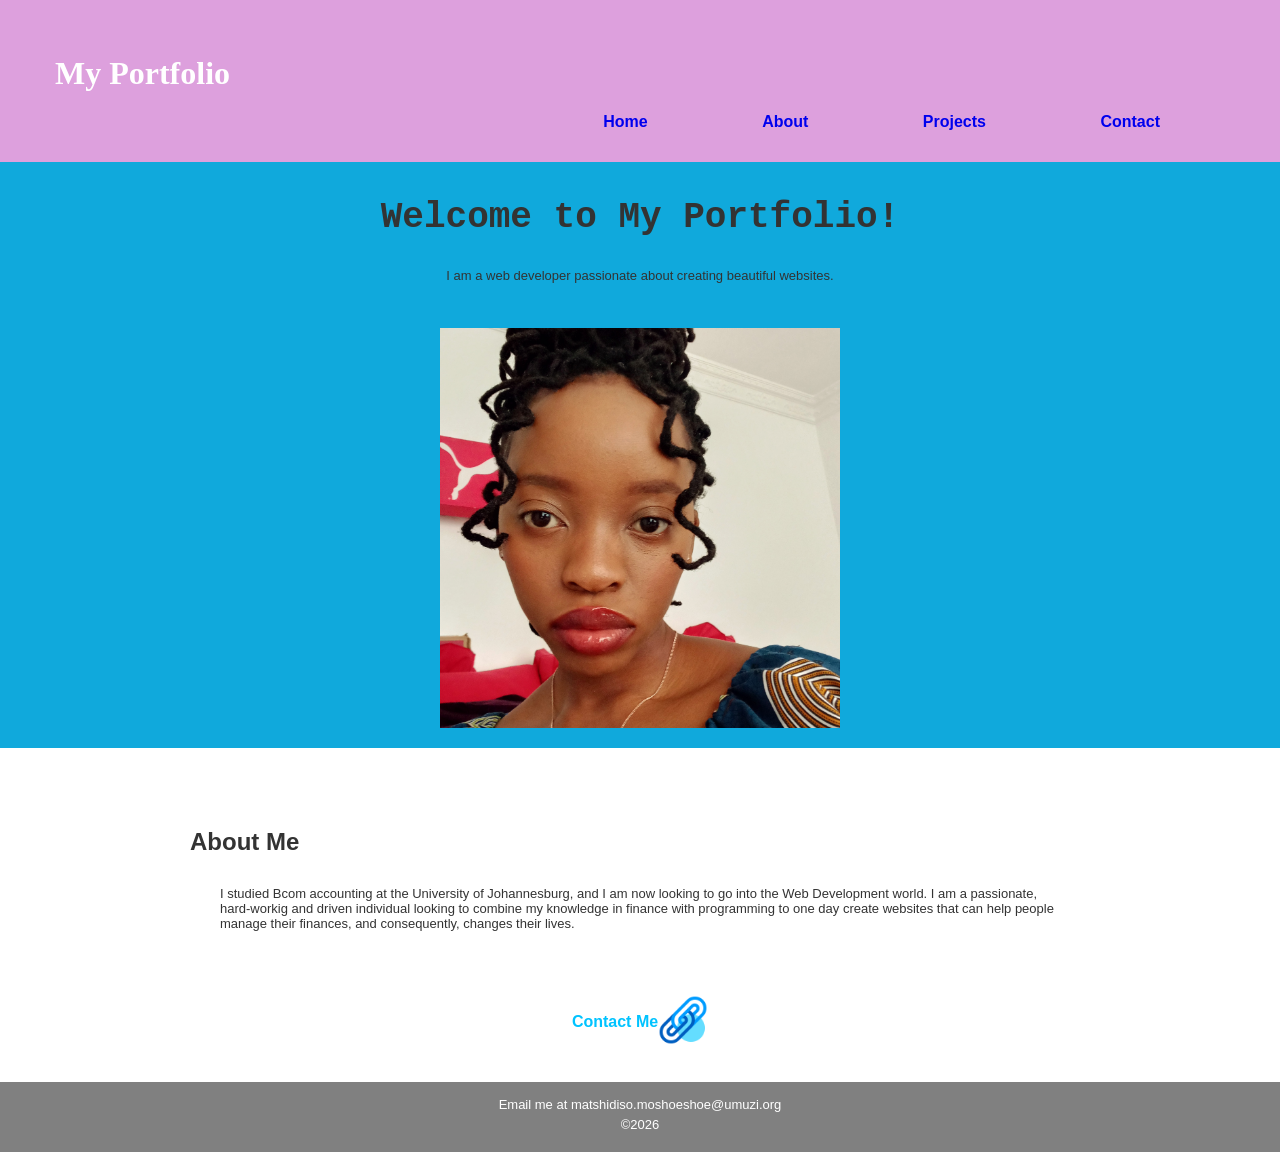
==== index.html @ 2ce6a5b4 "Added screenshots and edited README.md" ====
<!DOCTYPE html>
<html>

<head>
    <title>Portfolio</title>
    <link rel="stylesheet" href="styles.css">
</head>

<body>
    <header div class="portfolio">
        <h1>My Portfolio</h1>
        <nav>
            <ul>
                <li><a href="index.html">Home</a></li>
                <li><a href="about.html">About</a></li>
                <li><a href="projects.html">Projects</a></li>
                <li><a href="contact.html">Contact</a></li>
            </ul>
        </nav>
    </header>

    <main>
        <section>
            <div class="hero">
                <h2>Welcome to My Portfolio!</h2>
                <p>I am a web developer passionate about creating beautiful websites.</p>
                <img src="./Images/hero-image.jpg" width="400" alt="A profile photo of me">
            </div>
        </section>
        <section id="section2">
            <div class="container">
                <div class="intro">
                    <h2>About Me</h2>
                    <p>I studied Bcom accounting at the University of Johannesburg, and I am now looking to go into the
                        Web
                        Development world.
                        I am a passionate, hard-workig and driven individual looking to combine my knowledge in finance
                        with
                        programming to one day create websites that can help people manage their finances, and consequently, changes their lives.
                    </p>
                </div>
                <div class="contact_link">
                    <h4>Contact Me</h4>
                    <a href="contact.html"><img src="./Images/contactme.png" alt="Connect icon linking to Contact page" width="50"></a>
                </div>
            </div>
        </section>
        <div class="push"></div>
    </main>

    <footer>
        <p>Email me at matshidiso.moshoeshoe@umuzi.org</p>
        <p>&copy;2026</pS>
    </footer>
</body>

</html>
---- styles.css ----
body {
    font-family: Arial;
    margin: 0;
    padding: 0;
    color: #333;
}

main {
    min-height: 100vh;
    margin-bottom: -50px;
}

p {
    font-size: small;
}

/*Home page styling*/
.hero {
    padding: 20px;
    background-color: rgb(16, 169, 220);
}

.hero h2 {
    font-size: 36px;
    font-family: 'Courier New', Courier, monospace;
    text-align: center;
    margin: 15px
}

.hero>p {
    text-align: center;
    padding-bottom: 15px;
}

.hero>img {
    display: block;
    margin-left: auto;
    margin-right: auto;
}

#section2 {
    display: flex;
    justify-content: center;
    align-items: center;
}

.container {
    margin: 30px auto;
    width: 75%;
}

.intro {
    padding: 30px;
}

.intro h2 {
    font-family: 'Lucida Sans', 'Lucida Sans Regular', 'Lucida Grande', 'Lucida Sans Unicode', Geneva, Verdana, sans-serif;
}

h4 {
    color: rgb(0, 195, 255);
}

.contact_link {
    display: flex;
    justify-content: center;
    align-items: center;
}

/* About page styling*/
#aboutme {
    background-color: rgb(231, 151, 86);
}

.background {
    margin: 20px;
    border-style: solid;
    width: 500px;
    color: #4a4646;
    box-shadow: 0 10px 20px rgba(0,0,0,0.2);
}

.background>h2,p {
    margin: 30px;
}

#aboutimg {
    margin: 40px;
    border-radius: 30px;
}

/* Header styling */
header {
    color: white;
    padding: 15px;
}

header h1 {
    margin-top: 20px;
    margin-left: 20px;
    text-align: left;
    padding-top: 20px;
    padding-left: 20px;
    font-family: soft serif;
}

.portfolio {
    background-color: plum;
}

.about {
    background-color: rgb(218, 127, 53);
}

.projects {
    background-color: rgb(42, 140, 220);
}

.contact {
    background-color: rgb(45, 161, 68);
}

/* Navigation styling*/
nav {
    text-align: right;
}

li {
    list-style: none;
    display: inline;
}

a {
    text-decoration: none;
}

li :hover {
    border-bottom: 2px solid purple;
}

li :active {
    color: azure;
}

li a {
    font-weight: bold;
    margin-right: 100px;
    padding: 5px
}

/* Project page styling*/

.Projects_main {
    display: flex;
    flex-direction: column;
    align-items: center;
}
.project1img,
.project2img,
.project3img {
    width: 400px;
    border-style: outset;
    margin: 20px;
    background-color: #e5edee;
    box-shadow: 0 5px 8px rgba(98, 51, 51, 0.8);
}

.project1img > img,
.project2img > img,
.project3img > img { 
    padding: 15px;
    box-shadow: 0 10px 20px rgba(0,0,0,0.2);
    margin-top: 30px;
    margin-left: 30px;
    
} 

.project1,
.project2,
.project3 {
    display: flex;
}

#myprojects {
    background-color: #79ceff;
}

/* Form styling  */
#contact {
    background-color: #79ceff;
    background-image: linear-gradient(315deg,
            #79ceff 0%,
            #dcb5ff 67%,
            #ffb8f0 100%);
}

form {
    height: 50vh;
    display: grid;
    justify-content: center;
    align-items: center;
    font-size: small;
    border-style: solid 2px;
    border-radius: 30px;
    background-color: aliceblue;
    width: 500px;
    padding: 30px;
    margin-top: 50px
}

.contact1 {
    display: flex;
    justify-content: center;
}

form input {
    display: block;
    margin: 10px 0;
}

.contacthead {
    display: flex;
    flex-direction: column;
    align-items: center;
    margin-top: 35px
} 

input{
    background-color: rgba(250, 182, 250, 0.94);
    color: rgba(45, 39, 45, 0.94);
    border: 2px gray;
    border-radius: 10px;
    padding: 5px
}

input:hover {
    box-shadow: 2px 2px 5px rgba(0,0,0,0.94);
}

textarea:hover{
    box-shadow: 3px 3px 6px rgba(0,0,0,0.94);
}

input :focus{
    background-color: rgba(253, 229, 253, 0.94)
}

textarea :focus{
    background-color: rgba(253, 229, 253, 0.94)
}

textarea{
    background-color: rgba(250, 182, 250, 0.94);
    color: rgba(45, 39, 45, 0.94);
    border: 2px gray;
    border-radius: 10px;
    padding: 5%;
    margin: 10px 0;
}

#button {
    background-color: rgba(32, 144, 235, 0.94);
    cursor: pointer;
}

/* Table editing*/
#heading {
    background-color: white;
    border-bottom: none;
}

table {
    width: 50%;
    border-radius: 0px;
    float: right;
    padding: 0px;
    margin-right: 30px;
    border-style: outset;
}

th,
td {
    padding: 10px 15px;
    text-align: center;
    border-bottom: 1px solid rgb(141, 139, 136);
}

th {
    background-color: rgba(16, 205, 155, 0.822);
    color: white
}

tr {
    background-color: rgb(222, 218, 211);
}

/* Footer styling */
footer {
    background-color: gray;
    color: white;
    padding: 10px;
    text-align: center;
}

footer,
.push {
    height: 50px;
}

footer p{
    margin: 5px;
}
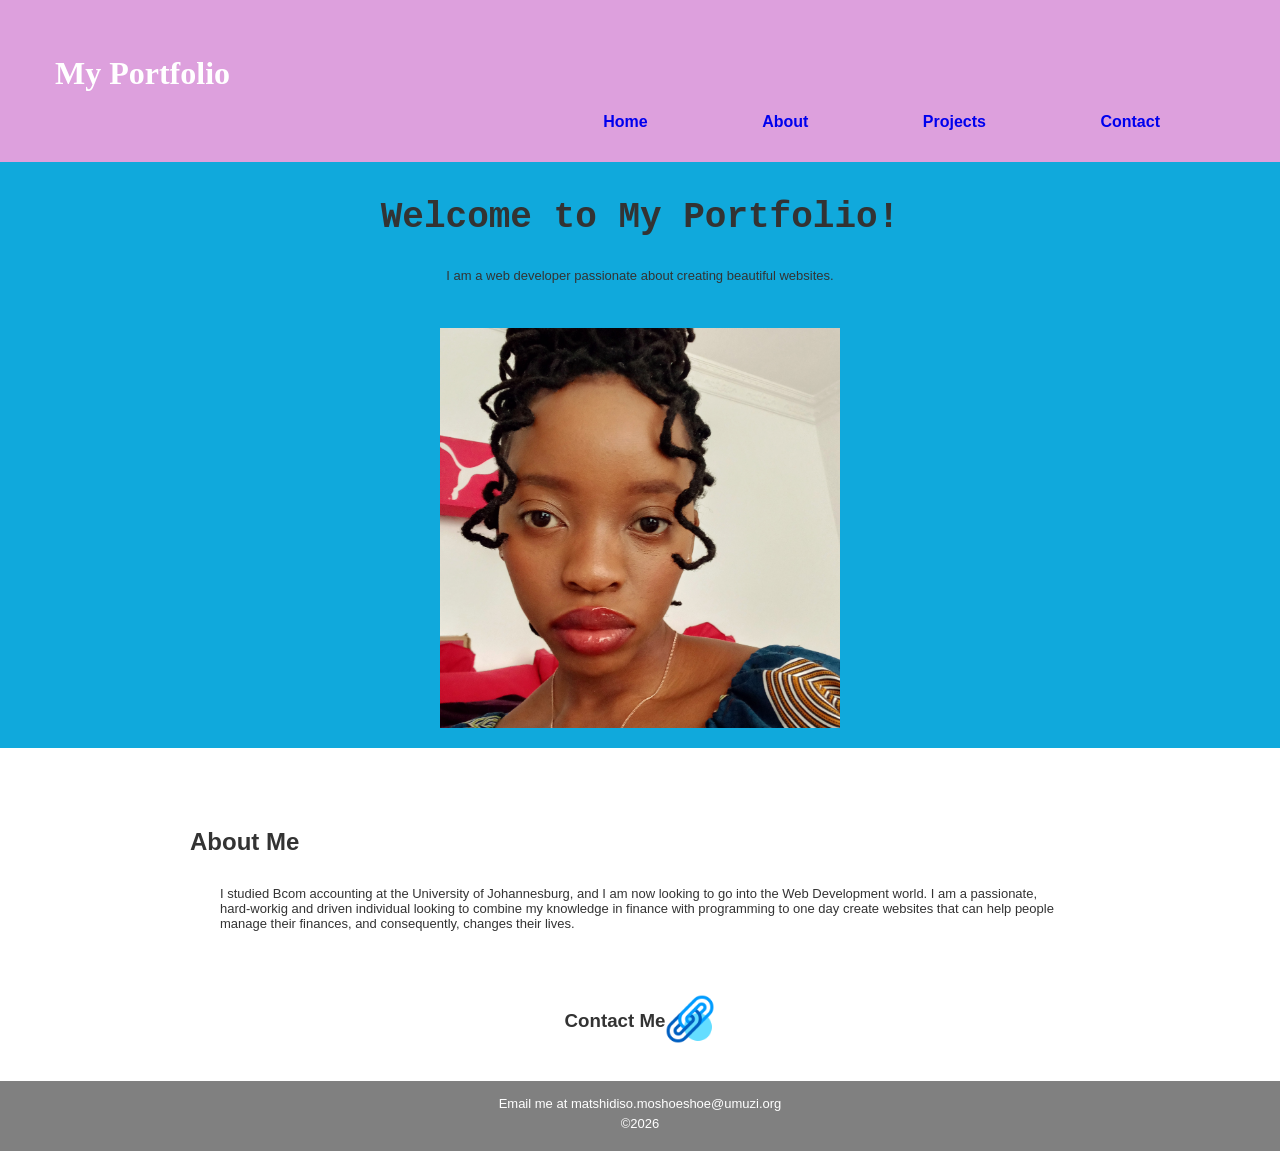
==== commit 6a08f400: "Corrected W3C Validator errors" ====
--- a/index.html
+++ b/index.html
@@ -1,13 +1,14 @@
 <!DOCTYPE html>
-<html>
+<html lang="en">
 
 <head>
+    <meta charset="UTF-8">
     <title>Portfolio</title>
     <link rel="stylesheet" href="styles.css">
 </head>
 
 <body>
-    <header div class="portfolio">
+    <header id="Wportfolio">
         <h1>My Portfolio</h1>
         <nav>
             <ul>
@@ -40,7 +41,7 @@
                     </p>
                 </div>
                 <div class="contact_link">
-                    <h4>Contact Me</h4>
+                    <h3>Contact Me</h3>
                     <a href="contact.html"><img src="./Images/contactme.png" alt="Connect icon linking to Contact page" width="50"></a>
                 </div>
             </div>
@@ -50,7 +51,7 @@
 
     <footer>
         <p>Email me at matshidiso.moshoeshoe@umuzi.org</p>
-        <p>&copy;2026</pS>
+        <p>&copy;2026</p>
     </footer>
 </body>
 
--- a/styles.css
+++ b/styles.css
@@ -101,22 +101,22 @@
     text-align: left;
     padding-top: 20px;
     padding-left: 20px;
-    font-family: soft serif;
-}
-
-.portfolio {
+    font-family: serif;
+}
+
+#Wportfolio {
     background-color: plum;
 }
 
-.about {
+#Wabout {
     background-color: rgb(218, 127, 53);
 }
 
-.projects {
+#Wprojects {
     background-color: rgb(42, 140, 220);
 }
 
-.contact {
+#Wcontact {
     background-color: rgb(45, 161, 68);
 }
 
@@ -200,7 +200,6 @@
     justify-content: center;
     align-items: center;
     font-size: small;
-    border-style: solid 2px;
     border-radius: 30px;
     background-color: aliceblue;
     width: 500px;
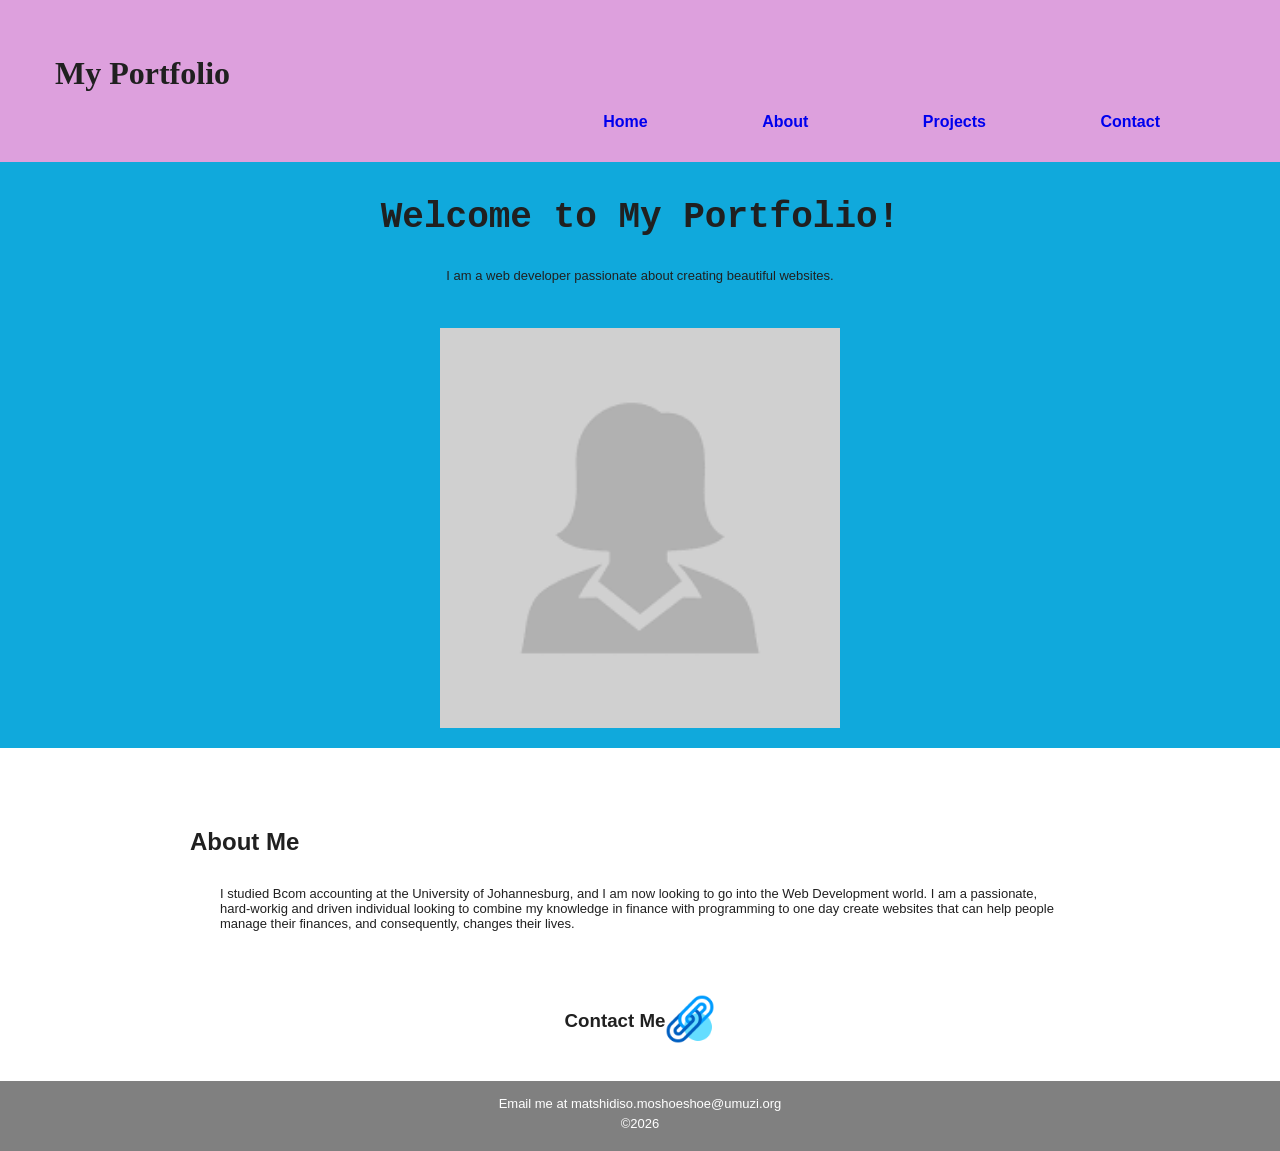
==== commit c7669511: "Changed profile images" ====
--- a/index.html
+++ b/index.html
@@ -25,7 +25,7 @@
             <div class="hero">
                 <h2>Welcome to My Portfolio!</h2>
                 <p>I am a web developer passionate about creating beautiful websites.</p>
-                <img src="./Images/hero-image.jpg" width="400" alt="A profile photo of me">
+                <img src="./Images/profile-image.png" width="400" alt="A profile photo of me">
             </div>
         </section>
         <section id="section2">
--- a/styles.css
+++ b/styles.css
@@ -2,7 +2,7 @@
     font-family: Arial;
     margin: 0;
     padding: 0;
-    color: #333;
+    color: #202020;
 }
 
 main {
@@ -91,7 +91,7 @@
 
 /* Header styling */
 header {
-    color: white;
+    color: #202020;
     padding: 15px;
 }
 
@@ -291,6 +291,15 @@
 
 tr {
     background-color: rgb(222, 218, 211);
+    
+}
+
+tr:nth-child(even) {
+  background-color: rgb(222, 218, 211);
+}
+
+tr:nth-child(odd) {
+  background-color: rgb(242, 221, 105);
 }
 
 /* Footer styling */
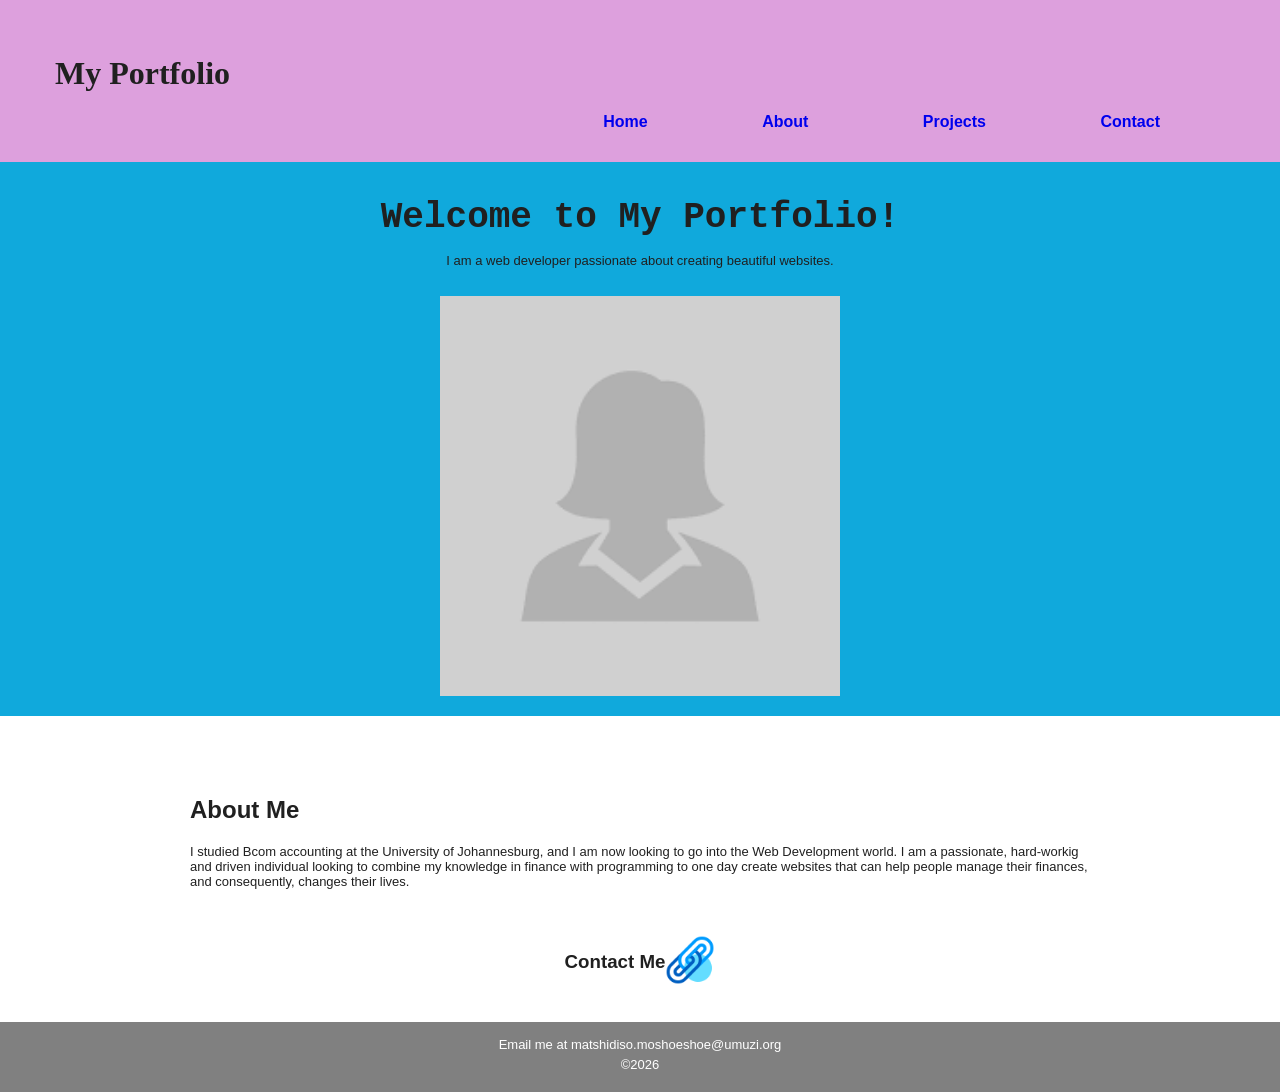
==== commit f890fc01: "Added meta tags" ====
--- a/index.html
+++ b/index.html
@@ -3,7 +3,10 @@
 
 <head>
     <meta charset="UTF-8">
-    <title>Portfolio</title>
+    <meta name="viewport" content="width=device-width, initial-scale=1" />
+    <meta name="description" content="My portfolio website" />
+    <meta name="og:title" content="My Portfolio" />
+    <meta name="og:description" content="An incite into my programming journey" />
     <link rel="stylesheet" href="styles.css">
 </head>
 
--- a/styles.css
+++ b/styles.css
@@ -80,9 +80,8 @@
     box-shadow: 0 10px 20px rgba(0,0,0,0.2);
 }
 
-.background>h2,p {
-    margin: 30px;
-}
+.background > h2,
+.background > p { margin: 30px; }
 
 #aboutimg {
     margin: 40px;
@@ -227,7 +226,7 @@
 input{
     background-color: rgba(250, 182, 250, 0.94);
     color: rgba(45, 39, 45, 0.94);
-    border: 2px gray;
+    border: 2px solid gray;
     border-radius: 10px;
     padding: 5px
 }
@@ -240,18 +239,18 @@
     box-shadow: 3px 3px 6px rgba(0,0,0,0.94);
 }
 
-input :focus{
+input:focus{
     background-color: rgba(253, 229, 253, 0.94)
 }
 
-textarea :focus{
+textarea:focus{
     background-color: rgba(253, 229, 253, 0.94)
 }
 
 textarea{
     background-color: rgba(250, 182, 250, 0.94);
     color: rgba(45, 39, 45, 0.94);
-    border: 2px gray;
+    border: 2px solid gray;
     border-radius: 10px;
     padding: 5%;
     margin: 10px 0;
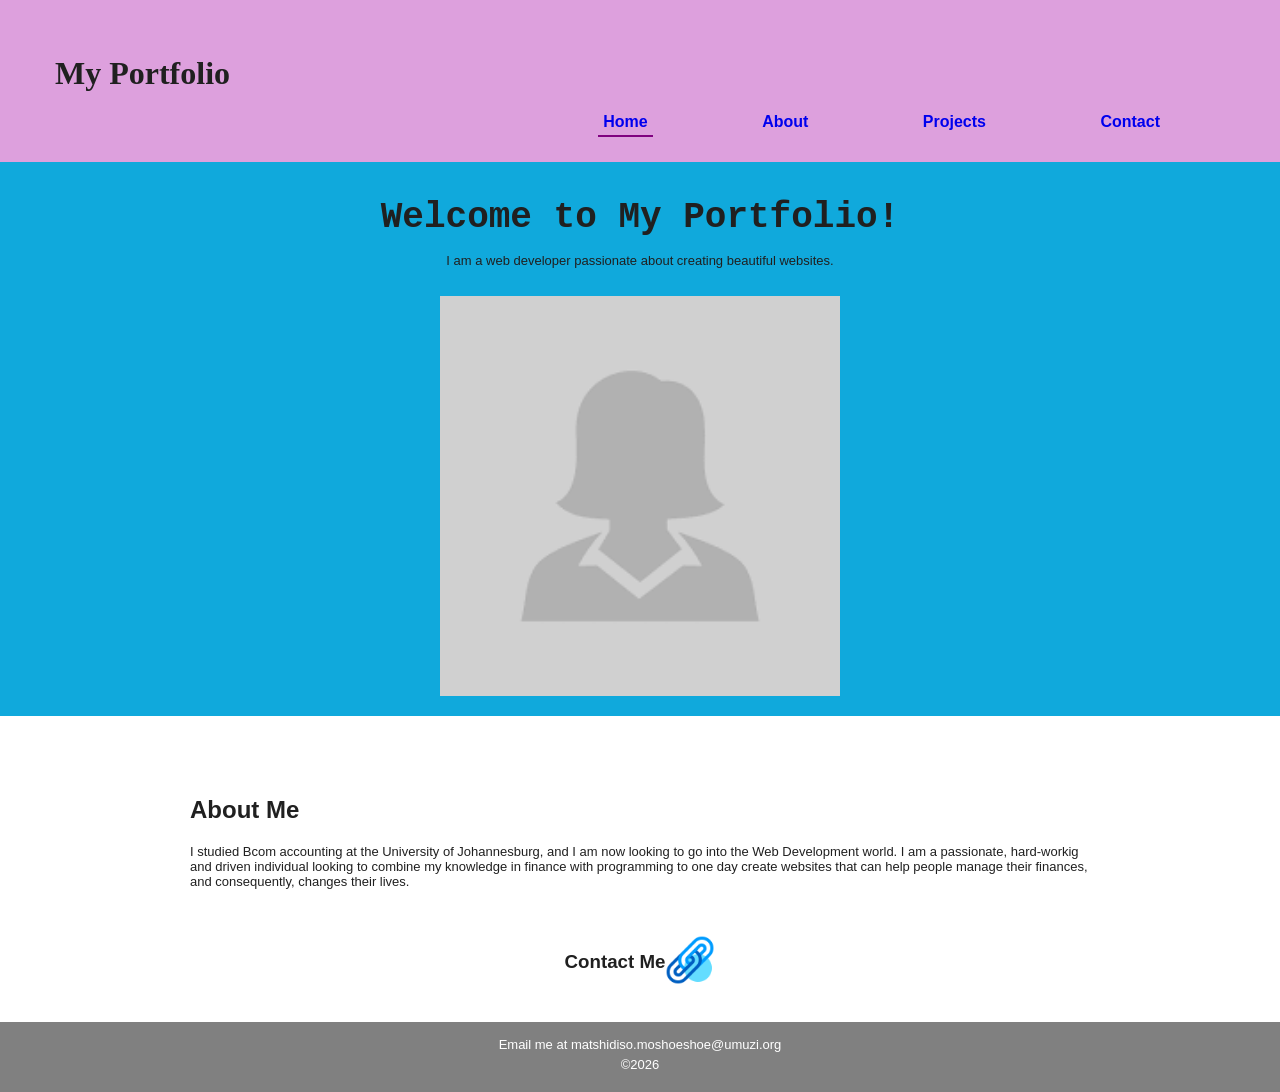
==== commit f2e0ab51: "Fixing table and header" ====
--- a/index.html
+++ b/index.html
@@ -15,7 +15,7 @@
         <h1>My Portfolio</h1>
         <nav>
             <ul>
-                <li><a href="index.html">Home</a></li>
+                <li><a href="index.html" aria-current="page">Home</a></li>
                 <li><a href="about.html">About</a></li>
                 <li><a href="projects.html">Projects</a></li>
                 <li><a href="contact.html">Contact</a></li>
--- a/styles.css
+++ b/styles.css
@@ -12,6 +12,16 @@
 
 p {
     font-size: small;
+}
+
+/* Keyboard focus styles */
+a:focus,
+button:focus,
+input:focus,
+textarea:focus,
+select:focus {
+  outline: 3px solid #005fcc;
+  outline-offset: 2px;
 }
 
 /*Home page styling*/
@@ -133,11 +143,11 @@
     text-decoration: none;
 }
 
-li :hover {
+li a:hover {
     border-bottom: 2px solid purple;
 }
 
-li :active {
+li a:active {
     color: azure;
 }
 
@@ -145,6 +155,11 @@
     font-weight: bold;
     margin-right: 100px;
     padding: 5px
+}
+
+a[aria-current="page"] {
+  font-weight: bold;
+  border-bottom: 2px solid purple;
 }
 
 /* Project page styling*/
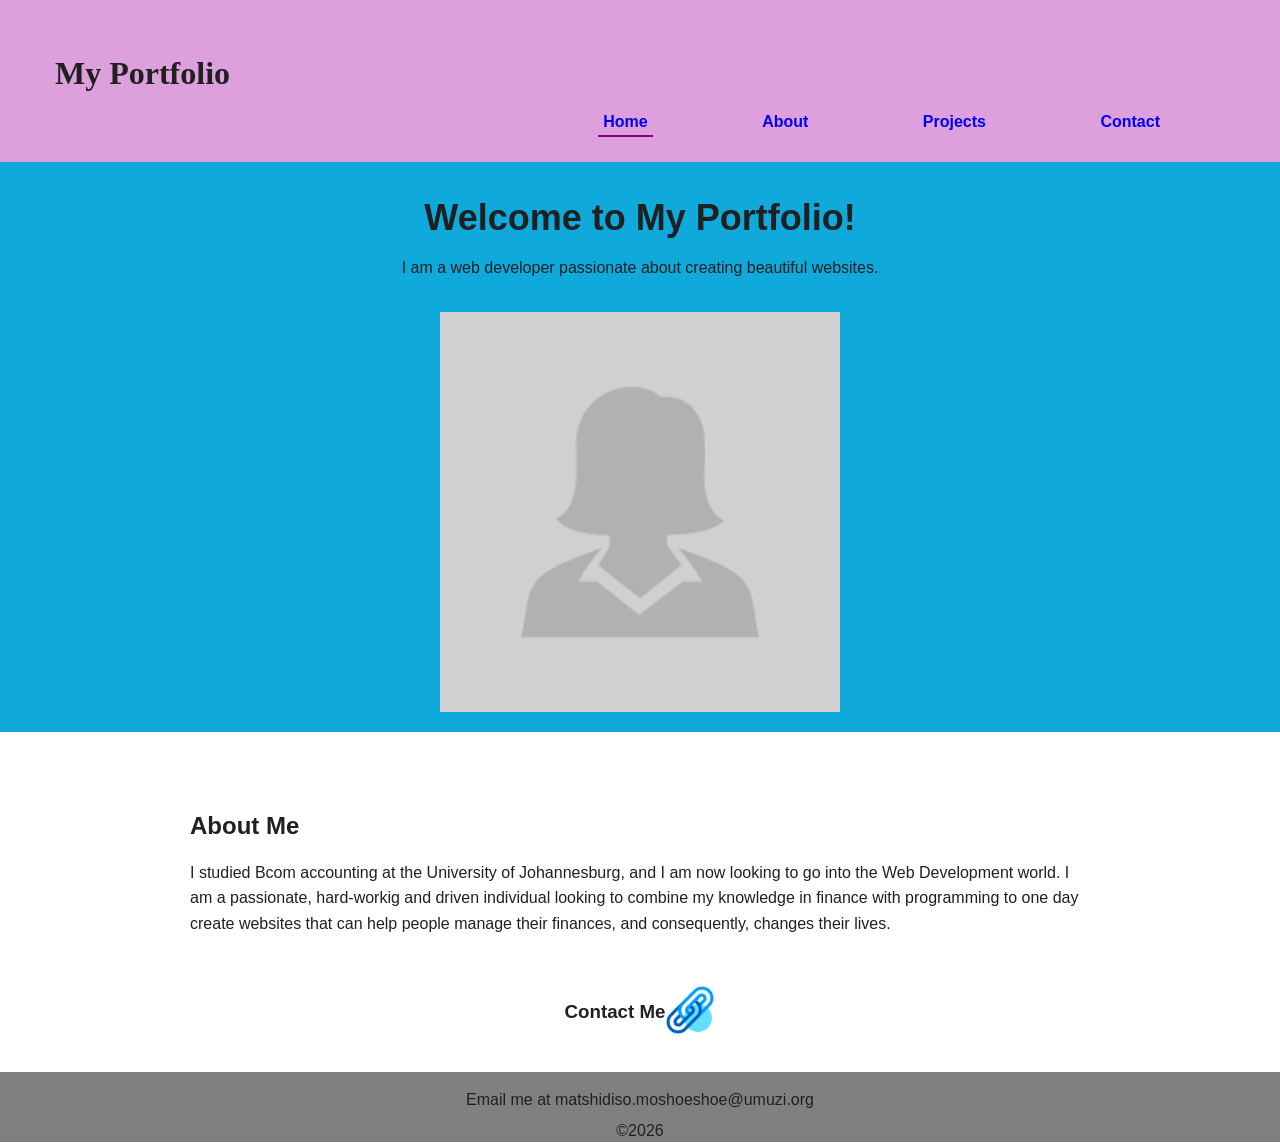
==== commit f9dc484a: "Fixing major issues" ====
--- a/index.html
+++ b/index.html
@@ -7,7 +7,7 @@
     <meta name="description" content="My portfolio website" />
     <meta name="og:title" content="My Portfolio" />
     <meta name="og:description" content="An incite into my programming journey" />
-    <link rel="stylesheet" href="styles.css">
+    <link rel="stylesheet" href="css/styles.css">
 </head>
 
 <body>
--- a/css/styles.css
+++ b/css/styles.css
@@ -0,0 +1,327 @@
+body {
+    font-family: Arial, sans-serif;
+    margin: 0;
+    padding: 0;
+    color: #202020;
+}
+
+main {
+    min-height: 100vh;
+    margin-bottom: -50px;
+}
+
+p {
+    font-size: 16px;
+    line-height: 1.6;
+}
+
+/* Keyboard focus styles */
+a:focus,
+button:focus,
+input:focus,
+textarea:focus,
+select:focus {
+  outline: 3px solid #005fcc;
+  outline-offset: 2px;
+}
+
+/*Home page styling*/
+.hero {
+    padding: 20px;
+    background-color: rgb(16, 169, 220);
+}
+
+.hero h2 {
+    font-size: 36px;
+    text-align: center;
+    margin: 15px
+}
+
+.hero>p {
+    text-align: center;
+    padding-bottom: 15px;
+}
+
+.hero>img {
+    display: block;
+    margin-left: auto;
+    margin-right: auto;
+}
+
+#section2 {
+    display: flex;
+    justify-content: center;
+    align-items: center;
+}
+
+.container {
+    margin: 30px auto;
+    width: 75%;
+}
+
+.intro {
+    padding: 30px;
+}
+
+.contact_link {
+    display: flex;
+    justify-content: center;
+    align-items: center;
+}
+
+/* About page styling*/
+#aboutme {
+    background-color: rgb(231, 151, 86);
+}
+
+.background {
+    margin: 20px;
+    border-style: solid;
+    width: 500px;
+    color: #4a4646;
+    box-shadow: 0 10px 20px rgba(0,0,0,0.2);
+}
+
+.background > h2,
+.background > p { margin: 30px; }
+
+#aboutimg {
+    margin: 40px;
+    border-radius: 30px;
+}
+
+/* Header styling */
+header {
+    color: #202020;
+    padding: 15px;
+}
+
+header h1 {
+    margin-top: 20px;
+    margin-left: 20px;
+    text-align: left;
+    padding-top: 20px;
+    padding-left: 20px;
+    font-family: serif;
+}
+
+#Wportfolio {
+    background-color: plum;
+}
+
+#Wabout {
+    background-color: rgb(218, 127, 53);
+}
+
+#Wprojects {
+    background-color: rgb(42, 140, 220);
+}
+
+#Wcontact {
+    background-color: rgb(45, 161, 68);
+}
+
+/* Navigation styling*/
+nav {
+    text-align: right;
+}
+
+li {
+    list-style: none;
+    display: inline;
+}
+
+a {
+    text-decoration: none;
+}
+
+li a:hover {
+    border-bottom: 2px solid purple;
+}
+
+li a:active {
+    color: azure;
+}
+
+li a {
+    font-weight: bold;
+    margin-right: 100px;
+    padding: 5px
+}
+
+a[aria-current="page"] {
+  font-weight: bold;
+  border-bottom: 2px solid purple;
+}
+
+/* Project page styling*/
+
+.Projects_main {
+    display: flex;
+    flex-direction: column;
+    align-items: center;
+}
+.project1img,
+.project2img,
+.project3img {
+    width: 400px;
+    border-style: outset;
+    margin: 20px;
+    background-color: #e5edee;
+    box-shadow: 0 5px 8px rgba(98, 51, 51, 0.8);
+}
+
+.project1img > img,
+.project2img > img,
+.project3img > img { 
+    padding: 15px;
+    box-shadow: 0 10px 20px rgba(0,0,0,0.2);
+    margin-top: 30px;
+    margin-left: 30px;
+    
+} 
+
+.project1,
+.project2,
+.project3 {
+    display: flex;
+}
+
+#myprojects {
+    background-color: #79ceff;
+}
+
+/* Form styling  */
+
+fieldset {
+    border: none;
+}
+
+#contact {
+    background-color: #79ceff;
+    background-image: linear-gradient(315deg,
+            #79ceff 0%,
+            #dcb5ff 67%,
+            #ffb8f0 100%);
+}
+
+form {
+    height: 50vh;
+    display: grid;
+    justify-content: center;
+    align-items: center;
+    font-size: small;
+    border-radius: 30px;
+    background-color: aliceblue;
+    width: 500px;
+    padding: 30px;
+    margin-top: 50px
+}
+
+.contact1 {
+    display: flex;
+    justify-content: center;
+}
+
+form input {
+    display: block;
+    margin: 10px 0;
+}
+
+.contacthead {
+    display: flex;
+    flex-direction: column;
+    align-items: center;
+    margin-top: 35px
+} 
+
+input{
+    background-color: rgba(250, 182, 250, 0.94);
+    color: rgba(45, 39, 45, 0.94);
+    border: 2px solid gray;
+    border-radius: 10px;
+    padding: 5px
+}
+
+input:hover {
+    box-shadow: 2px 2px 5px rgba(0,0,0,0.94);
+}
+
+textarea:hover{
+    box-shadow: 3px 3px 6px rgba(0,0,0,0.94);
+}
+
+input:focus{
+    background-color: rgba(253, 229, 253, 0.94)
+}
+
+textarea:focus{
+    background-color: rgba(253, 229, 253, 0.94)
+}
+
+textarea{
+    background-color: rgba(250, 182, 250, 0.94);
+    color: rgba(45, 39, 45, 0.94);
+    border: 2px solid gray;
+    border-radius: 10px;
+    padding: 5%;
+    margin: 10px 0;
+}
+
+#button {
+    margin: 20px;
+    background-color: rgba(32, 144, 235, 0.94);
+    cursor: pointer;
+}
+
+/* Table editing*/
+#heading {
+    background-color: white;
+    border-bottom: none;
+}
+
+table {
+    width: 50%;
+    border-radius: 0px;
+    float: right;
+    padding: 0px;
+    margin-right: 30px;
+    border-style: outset;
+}
+
+th,
+td {
+    padding: 10px 15px;
+    text-align: center;
+    border-bottom: 1px solid rgb(141, 139, 136);
+}
+
+th {
+    background-color: #0a7a5a;
+    color: white
+}
+
+tr:nth-child(even) {
+  background-color: rgb(222, 218, 211);
+}
+
+tr:nth-child(odd) {
+  background-color: rgb(242, 221, 105);
+}
+
+/* Footer styling */
+footer {
+    background-color: gray;
+    color: #202020;
+    padding: 10px;
+    text-align: center;
+}
+
+footer,
+.push {
+    height: 50px;
+}
+
+footer p{
+    margin: 5px;
+}
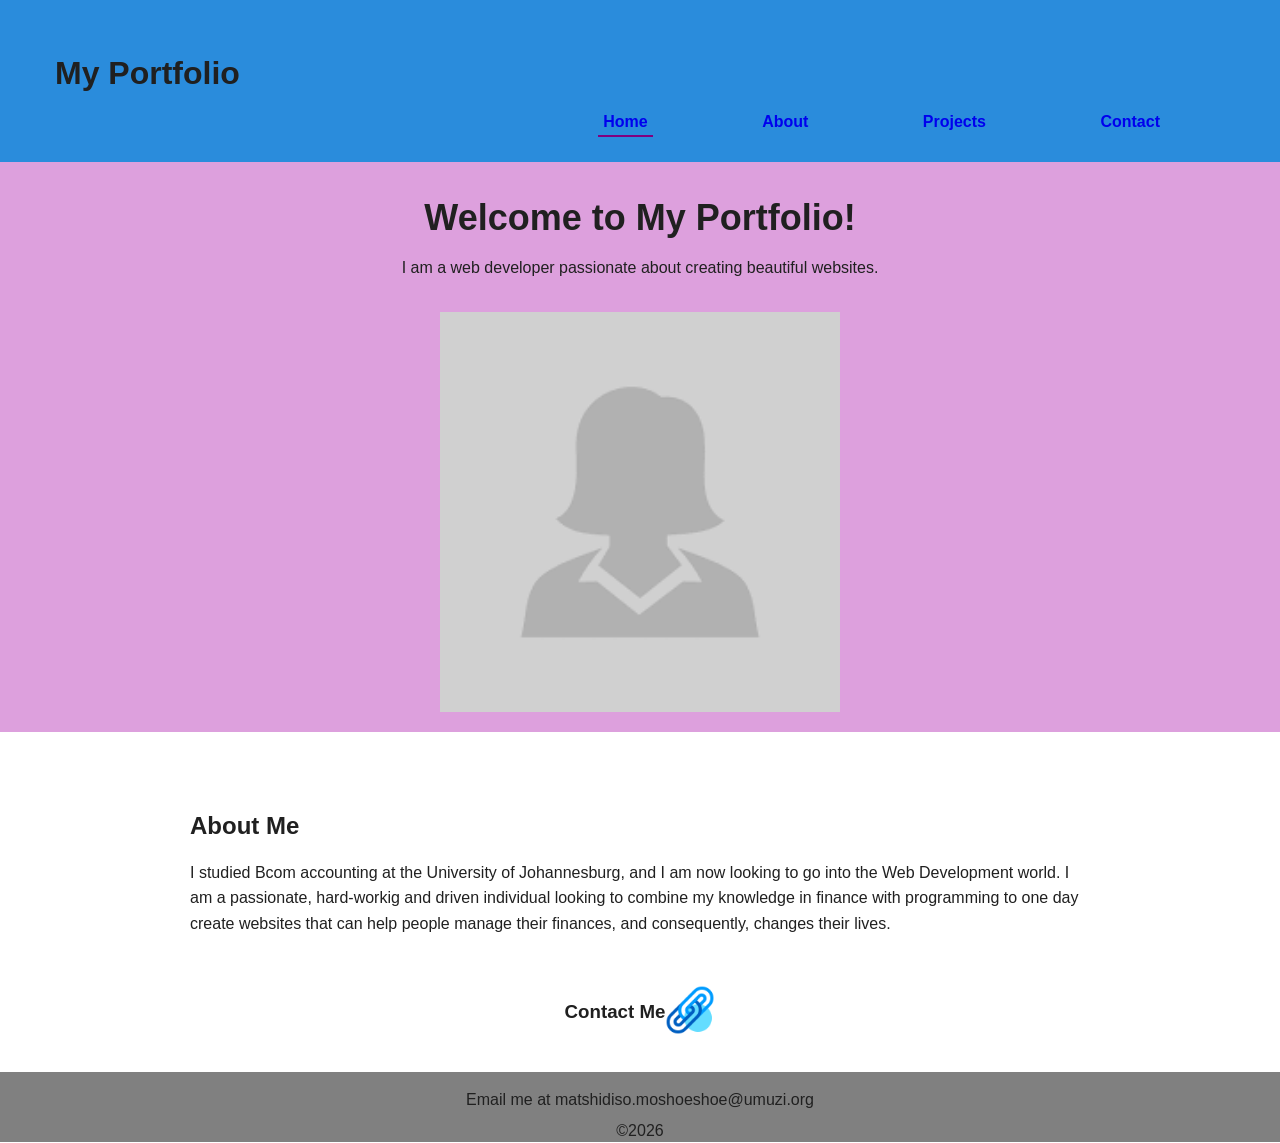
==== commit 6d802a52: "Rubric corrections" ====
--- a/index.html
+++ b/index.html
@@ -11,7 +11,7 @@
 </head>
 
 <body>
-    <header id="Wportfolio">
+    <header>
         <h1>My Portfolio</h1>
         <nav>
             <ul>
@@ -43,7 +43,7 @@
                         programming to one day create websites that can help people manage their finances, and consequently, changes their lives.
                     </p>
                 </div>
-                <div class="contact_link">
+                <div class="contact-link">
                     <h3>Contact Me</h3>
                     <a href="contact.html"><img src="./Images/contactme.png" alt="Connect icon linking to Contact page" width="50"></a>
                 </div>
--- a/css/styles.css
+++ b/css/styles.css
@@ -28,7 +28,7 @@
 /*Home page styling*/
 .hero {
     padding: 20px;
-    background-color: rgb(16, 169, 220);
+    background-color: plum;
 }
 
 .hero h2 {
@@ -63,21 +63,21 @@
     padding: 30px;
 }
 
-.contact_link {
+.contact-link {
     display: flex;
     justify-content: center;
     align-items: center;
 }
 
 /* About page styling*/
-#aboutme {
-    background-color: rgb(231, 151, 86);
+#about-me {
+    background-color: #79ceff;
 }
 
 .background {
     margin: 20px;
     border-style: solid;
-    width: 500px;
+    max-width: 500px;
     color: #4a4646;
     box-shadow: 0 10px 20px rgba(0,0,0,0.2);
 }
@@ -93,6 +93,7 @@
 /* Header styling */
 header {
     color: #202020;
+    background-color: rgb(42, 140, 220);
     padding: 15px;
 }
 
@@ -102,23 +103,6 @@
     text-align: left;
     padding-top: 20px;
     padding-left: 20px;
-    font-family: serif;
-}
-
-#Wportfolio {
-    background-color: plum;
-}
-
-#Wabout {
-    background-color: rgb(218, 127, 53);
-}
-
-#Wprojects {
-    background-color: rgb(42, 140, 220);
-}
-
-#Wcontact {
-    background-color: rgb(45, 161, 68);
 }
 
 /* Navigation styling*/
@@ -156,7 +140,7 @@
 
 /* Project page styling*/
 
-.Projects_main {
+.projects-main {
     display: flex;
     flex-direction: column;
     align-items: center;
@@ -187,8 +171,13 @@
     display: flex;
 }
 
-#myprojects {
+#my-projects {
     background-color: #79ceff;
+}
+
+figcaption {
+    padding: 10px 15px;
+    font-size: 16px;
 }
 
 /* Form styling  */
@@ -205,12 +194,17 @@
             #ffb8f0 100%);
 }
 
+legend {
+    font-size: 1.2rem;
+    font-weight: bold;
+    padding: 10px;
+}
+
 form {
     height: 50vh;
     display: grid;
     justify-content: center;
     align-items: center;
-    font-size: small;
     border-radius: 30px;
     background-color: aliceblue;
     width: 500px;
@@ -227,13 +221,6 @@
     display: block;
     margin: 10px 0;
 }
-
-.contacthead {
-    display: flex;
-    flex-direction: column;
-    align-items: center;
-    margin-top: 35px
-} 
 
 input{
     background-color: rgba(250, 182, 250, 0.94);
@@ -275,11 +262,6 @@
 }
 
 /* Table editing*/
-#heading {
-    background-color: white;
-    border-bottom: none;
-}
-
 table {
     width: 50%;
     border-radius: 0px;
